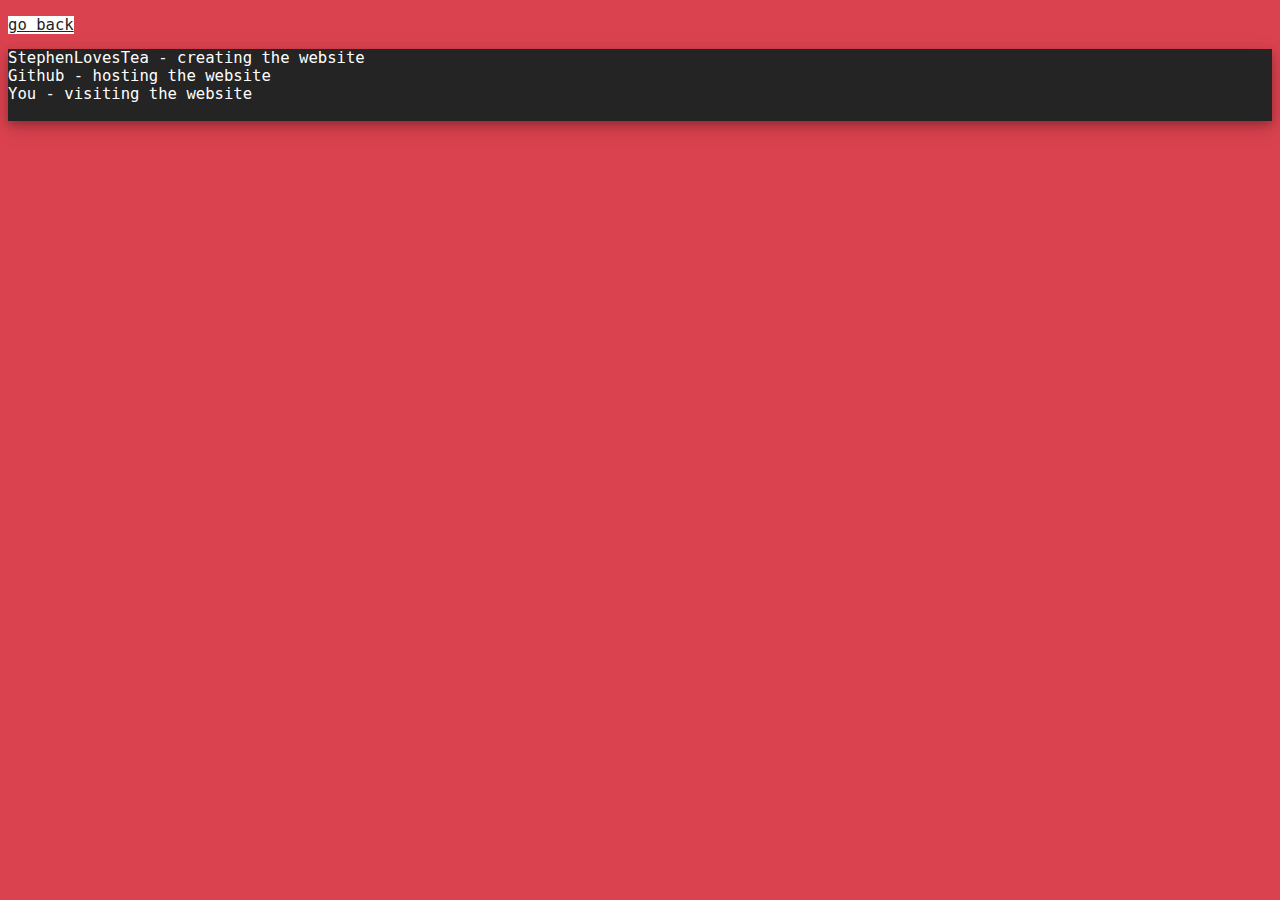
==== credits.html @ 4527e6b5 "0.4 i remembered the password update" ====
<!DOCTYPE html>
<head>
    <title>Credits</title>
    <link rel="stylesheet" href="styles/index.css">
    <link rel="icon" type="image/x-icon" href="images/constructionguyidkhim.png">
</head>

<body>
    <pre><a href="index.html">go back</a></pre>
    <div><pre>StephenLovesTea - creating the website
Github - hosting the website
You - visiting the website
    </pre></div>
</body>
---- styles/index.css ----
body {
    background-color:#DB424F;
}

.outline {
    background-color: #242424;
    color: white;
}

div {
    background-color:#242424;
    margin:auto;
    box-shadow: 0 4px 8px 0 rgba(0, 0, 0, 0.2), 0 6px 20px 0 rgba(0, 0, 0, 0.19);
}

.btextcenter {
    color:white;
    text-align: center;
    font-family: monospace;
    font-size: 120%;
}

.btexttitle {
    color: white;
    text-align: center;
    font-family: monospace;
    font-size: 300%;
}

a {
    font-family: monospace;
    background-color: white;
    color:#242424
}

a:hover {
    font-family: monospace;
    background-color: wheat;
    color: #121212
}

pre {
    color:white;
    font-family: monospace;
    font-size: 120%;
}

.rotate:hover {
    transform: rotate(45deg);
}

.footer {
    position: fixed;
    top:95%;
    background-color:#242424;
}
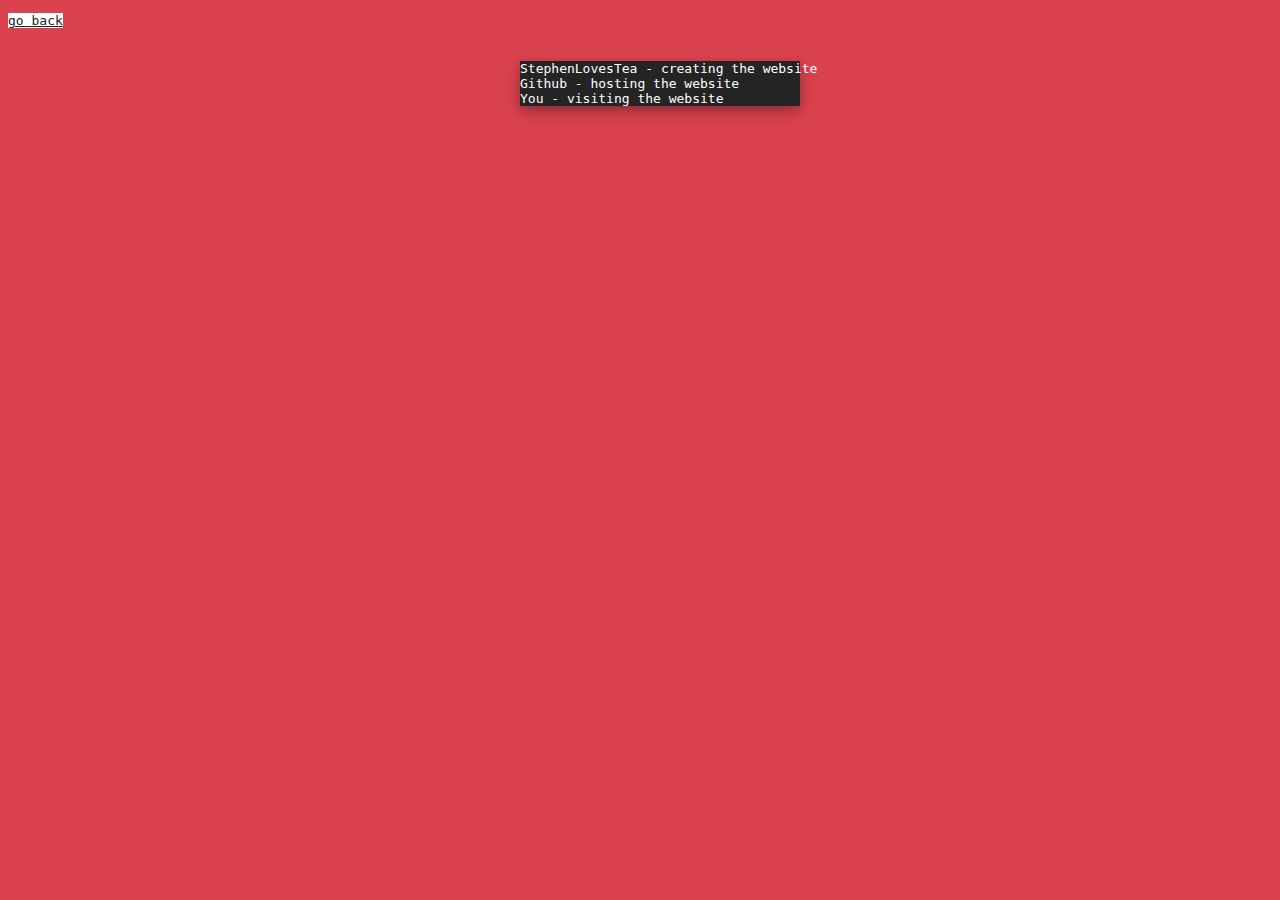
==== commit ad486d3f: "0.4.5 the i learned how to animate in css update" ====
--- a/credits.html
+++ b/credits.html
@@ -7,8 +7,8 @@
 
 <body>
     <pre><a href="index.html">go back</a></pre>
-    <div><pre>StephenLovesTea - creating the website
+    
+    <div style="width:280px; height: 45px; position:static; transform:translate(20px, 20px);"><pre>StephenLovesTea - creating the website
 Github - hosting the website
-You - visiting the website
-    </pre></div>
+You - visiting the website</pre></div>
 </body>--- a/styles/index.css
+++ b/styles/index.css
@@ -29,28 +29,38 @@
 
 a {
     font-family: monospace;
+    display: inline-block;
     background-color: white;
-    color:#242424
+    color:#242424;
+    transition: 0.5s;
 }
-
 a:hover {
     font-family: monospace;
     background-color: wheat;
-    color: #121212
+    color: #121212;
+    transform: scale(120%);
 }
 
 pre {
     color:white;
     font-family: monospace;
-    font-size: 120%;
-}
-
-.rotate:hover {
-    transform: rotate(45deg);
 }
 
 .footer {
     position: fixed;
     top:95%;
     background-color:#242424;
-}+}
+
+.grow {
+    transition: 2s;
+}
+.grow:hover {
+    transform: scale(150%);
+}
+
+@keyframes dance{
+    0% {transform: rotate(-20deg);}
+    50% {transform: rotate(0deg) translate(50px, -50px);}
+    100% {transform: rotate(20deg) translate(100px, 0px);} 
+  }